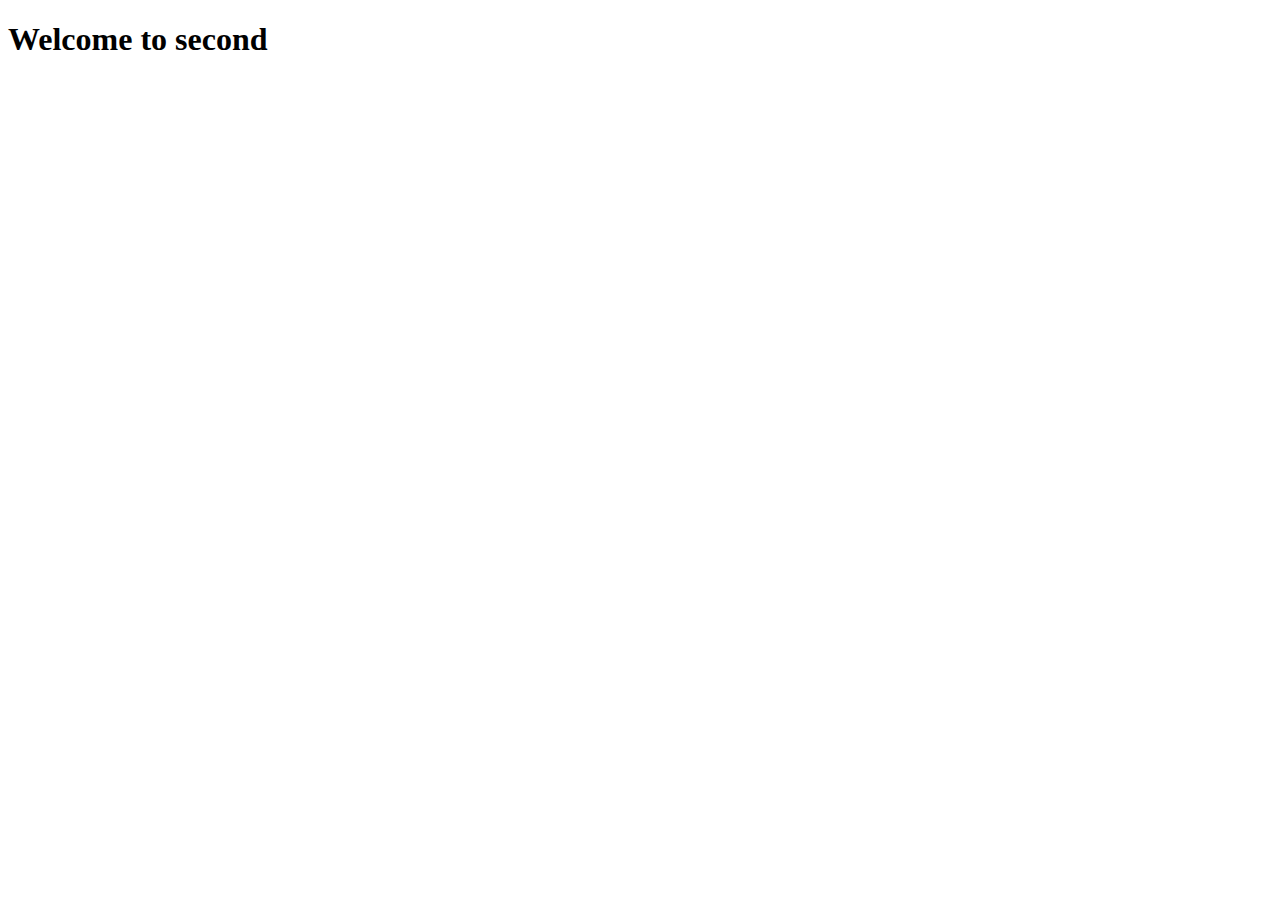
==== secondpage.html @ 17db4ffb "typescript classified" ====
<!DOCTYPE html>
<html lang="en">
<head>
    <meta charset="UTF-8">
    <title>Document</title>
    <script src="app.js"></script>
</head>
<body>
    <h1>Welcome to second</h1>
    <ul id="list"></ul>
</body>
</html>
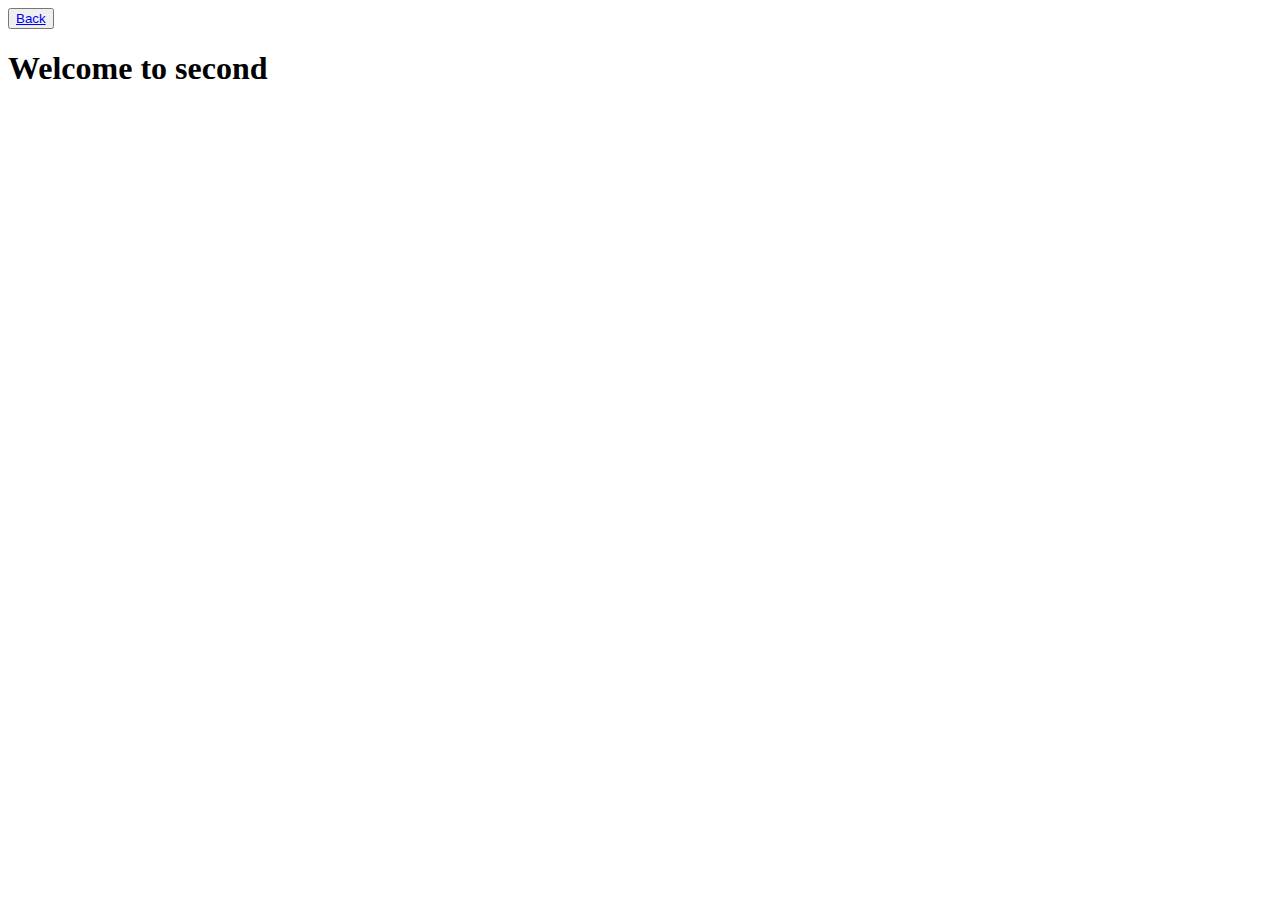
==== commit 1b867013: "delete feature implementation in progress" ====
--- a/secondpage.html
+++ b/secondpage.html
@@ -3,10 +3,14 @@
 <head>
     <meta charset="UTF-8">
     <title>Document</title>
-    <script src="app.js"></script>
+   
 </head>
 <body>
+
+   <button><a href="index.html">Back</a></button>
     <h1>Welcome to second</h1>
     <ul id="list"></ul>
+
+ <script src="app.js"></script>
 </body>
 </html>